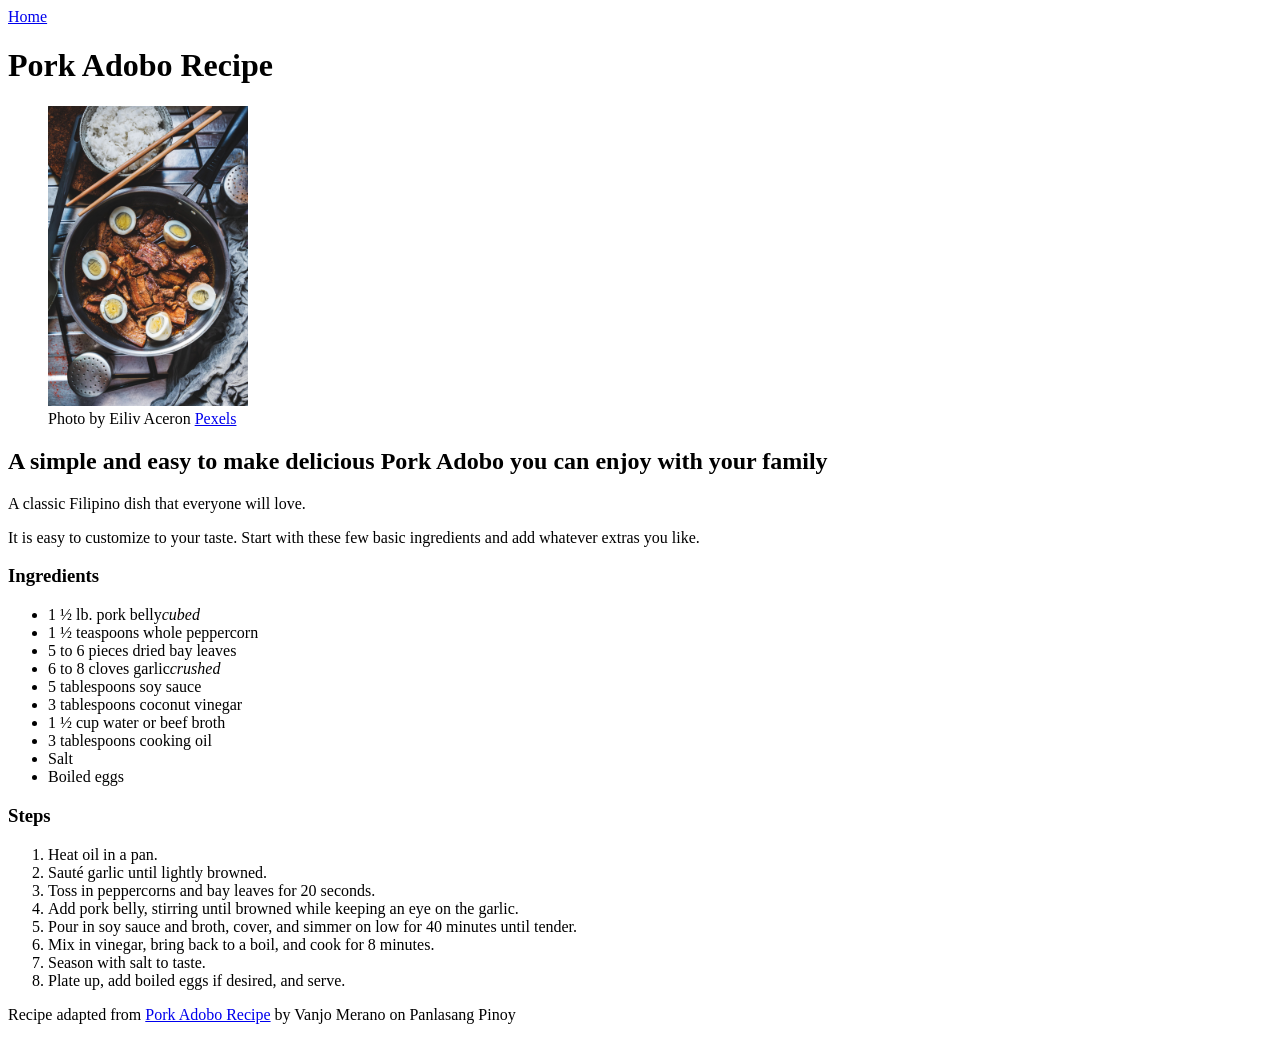
==== recipes/adobo.html @ 42902ba5 "Add folders, images, recipe pages, README intro Create index.html linking to three recipes (adobo, s" ====
<!DOCTYPE html>
<html lang="en">

<head>
    <meta charset="UTF-8">
    <meta name="viewport" content="width=device-width, initial-scale=1.0">
    <title>Pork Adobo Recipe</title>
</head>

<body>
    <a href="../index.html">Home</a>
    <h1>Pork Adobo Recipe</h1>
    <figure>
        <img src="../img/adobo.jpg" alt="Pork adobo with eggs beside the bowl of rice" width="200">
        <figcaption>
            Photo by Eiliv Aceron
            <a href="https://www.pexels.com/photo/mouthwatering-pork-adobo-with-eggs-beside-the-bowl-of-rice-6896058/"
                target="_blank" rel="noopener">Pexels</a>
        </figcaption>
    </figure>
    <h2>A simple and easy to make delicious Pork Adobo you can enjoy with your family</h2>

    <p>A classic Filipino dish that everyone will love.</p>
    <p>It is easy to customize to your taste. Start with these few basic ingredients and add whatever extras you like.</p>

    <h3>Ingredients</h3>
    <ul>
        <li>1 ½ lb. pork belly<i>cubed</i></li>
        <li>1 ½ teaspoons whole peppercorn</li>
        <li>5 to 6 pieces dried bay leaves</li>
        <li>6 to 8 cloves garlic<i>crushed</i></li>
        <li>5 tablespoons soy sauce</li>
        <li>3 tablespoons coconut vinegar</li>
        <li>1 ½ cup water or beef broth</li>
        <li>3 tablespoons cooking oil</li>
        <li>Salt</li>
        <li>Boiled eggs</li>
    </ul>
    <h3>Steps</h3>

    <ol>
        <li>Heat oil in a pan.</li>
        <li>Sauté garlic until lightly browned.</li>
        <li>Toss in peppercorns and bay leaves for 20 seconds.</li>
        <li>Add pork belly, stirring until browned while keeping an eye on the garlic.</li>
        <li>Pour in soy sauce and broth, cover, and simmer on low for 40 minutes until tender.</li>
        <li>Mix in vinegar, bring back to a boil, and cook for 8 minutes.</li>
        <li>Season with salt to taste.</li>
        <li>Plate up, add boiled eggs if desired, and serve.</li>
    </ol>
    <p>Recipe adapted from <a href="https://panlasangpinoy.com/basic-pork-adobo-recipe/" target="_blank" rel="noopener">Pork Adobo Recipe</a> by Vanjo Merano on Panlasang Pinoy</p>

</body>

</html>
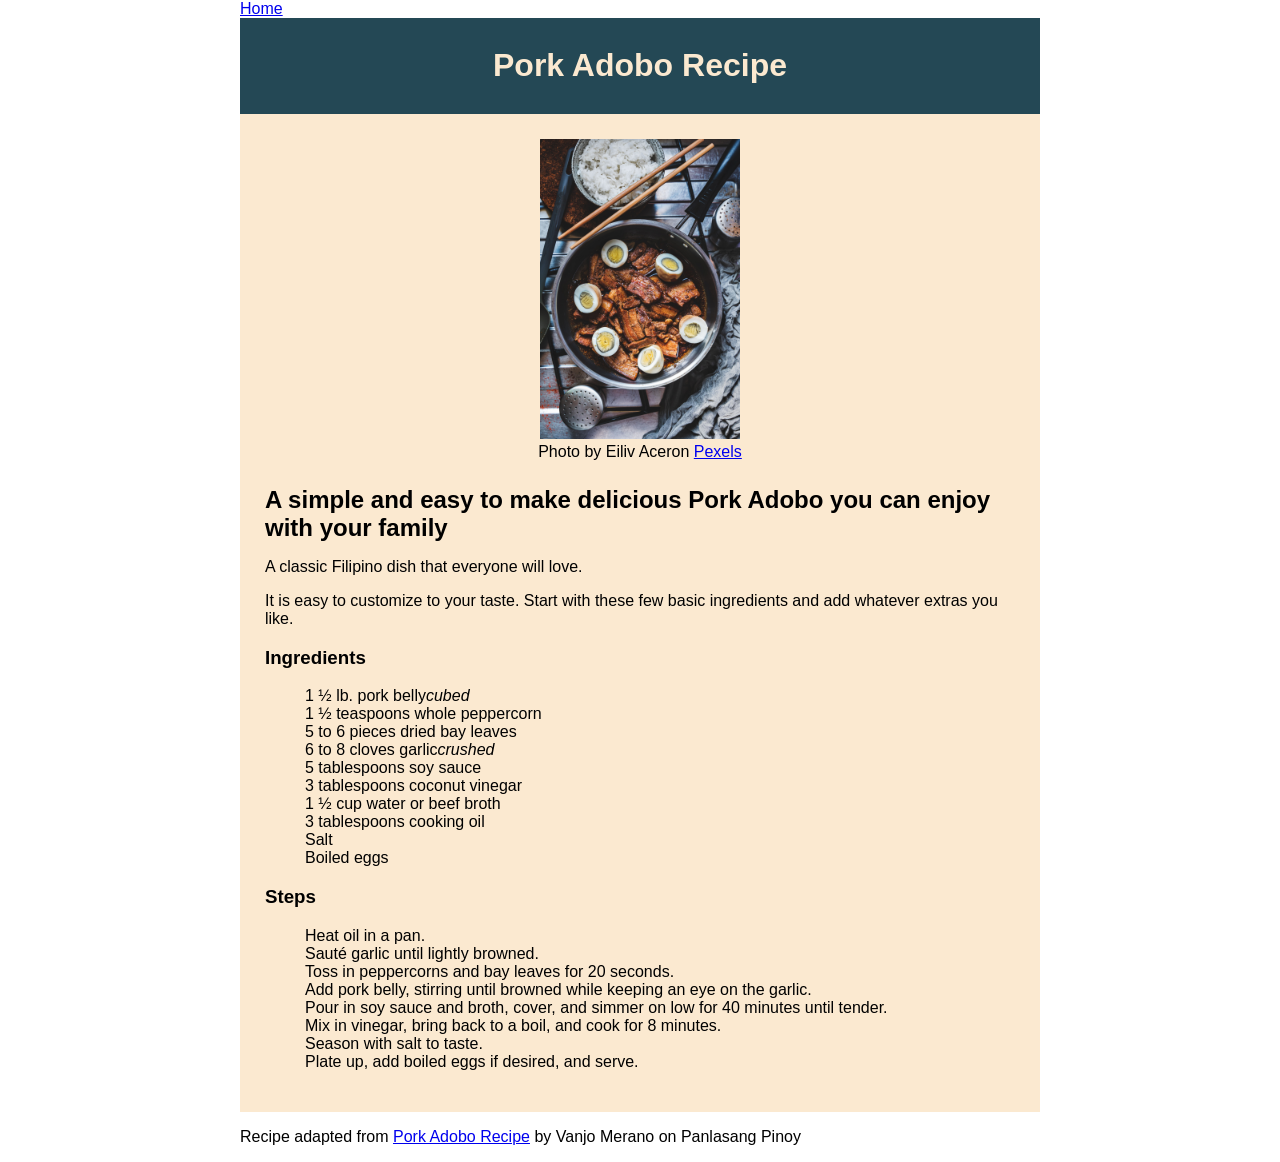
==== commit 7571d55b: "Style recipe pages with shared layout and nav Add header, nav and footer with div groupings across p" ====
--- a/recipes/adobo.html
+++ b/recipes/adobo.html
@@ -5,50 +5,71 @@
     <meta charset="UTF-8">
     <meta name="viewport" content="width=device-width, initial-scale=1.0">
     <title>Pork Adobo Recipe</title>
+    <link rel="stylesheet" href="../style.css">
 </head>
 
 <body>
     <a href="../index.html">Home</a>
-    <h1>Pork Adobo Recipe</h1>
-    <figure>
-        <img src="../img/adobo.jpg" alt="Pork adobo with eggs beside the bowl of rice" width="200">
-        <figcaption>
-            Photo by Eiliv Aceron
-            <a href="https://www.pexels.com/photo/mouthwatering-pork-adobo-with-eggs-beside-the-bowl-of-rice-6896058/"
-                target="_blank" rel="noopener">Pexels</a>
-        </figcaption>
-    </figure>
-    <h2>A simple and easy to make delicious Pork Adobo you can enjoy with your family</h2>
+    <header class="main">
+        <h1>Pork Adobo Recipe</h1>
+    </header>
+    <div class="recipe-header">
+        <figure>
+            <img src="../img/adobo.jpg" alt="Pork adobo with eggs beside the bowl of rice" width="200">
+            <figcaption>
+                Photo by Eiliv Aceron
+                <a href="https://www.pexels.com/photo/mouthwatering-pork-adobo-with-eggs-beside-the-bowl-of-rice-6896058/"
+                    target="_blank" rel="noopener">Pexels</a>
+            </figcaption>
+        </figure>
+    </div>
+    <div class="recipe-container">
+        <div class="recipe-info">
+            <h2>A simple and easy to make delicious Pork Adobo you can enjoy with your family</h2>
 
-    <p>A classic Filipino dish that everyone will love.</p>
-    <p>It is easy to customize to your taste. Start with these few basic ingredients and add whatever extras you like.</p>
+            <p>A classic Filipino dish that everyone will love.</p>
+            <p>It is easy to customize to your taste. Start with these few basic ingredients and add whatever extras you
+                like.</p>
+        </div>
+        <div class="ingredients">
+            <h3>Ingredients</h3>
+            <ul>
+                <li>1 ½ lb. pork belly<i>cubed</i></li>
+                <li>1 ½ teaspoons whole peppercorn</li>
+                <li>5 to 6 pieces dried bay leaves</li>
+                <li>6 to 8 cloves garlic<i>crushed</i></li>
+                <li>5 tablespoons soy sauce</li>
+                <li>3 tablespoons coconut vinegar</li>
+                <li>1 ½ cup water or beef broth</li>
+                <li>3 tablespoons cooking oil</li>
+                <li>Salt</li>
+                <li>Boiled eggs</li>
+            </ul>
+        </div>
+        <div class="recipe-steps">
+            <h3>Steps</h3>
 
-    <h3>Ingredients</h3>
-    <ul>
-        <li>1 ½ lb. pork belly<i>cubed</i></li>
-        <li>1 ½ teaspoons whole peppercorn</li>
-        <li>5 to 6 pieces dried bay leaves</li>
-        <li>6 to 8 cloves garlic<i>crushed</i></li>
-        <li>5 tablespoons soy sauce</li>
-        <li>3 tablespoons coconut vinegar</li>
-        <li>1 ½ cup water or beef broth</li>
-        <li>3 tablespoons cooking oil</li>
-        <li>Salt</li>
-        <li>Boiled eggs</li>
-    </ul>
-    <h3>Steps</h3>
+            <ol>
+                <li>Heat oil in a pan.</li>
+                <li>Sauté garlic until lightly browned.</li>
+                <li>Toss in peppercorns and bay leaves for 20 seconds.</li>
+                <li>Add pork belly, stirring until browned while keeping an eye on the garlic.</li>
+                <li>Pour in soy sauce and broth, cover, and simmer on low for 40 minutes until tender.</li>
+                <li>Mix in vinegar, bring back to a boil, and cook for 8 minutes.</li>
+                <li>Season with salt to taste.</li>
+                <li>Plate up, add boiled eggs if desired, and serve.</li>
+            </ol>
+        </div>
+    </div>
+    <footer>
+        <p>Recipe adapted from <a href="https://panlasangpinoy.com/basic-pork-adobo-recipe/" target="_blank"
+                rel="noopener">Pork Adobo Recipe</a> by Vanjo Merano on Panlasang Pinoy</p>
+    </footer>
 
-    <ol>
-        <li>Heat oil in a pan.</li>
-        <li>Sauté garlic until lightly browned.</li>
-        <li>Toss in peppercorns and bay leaves for 20 seconds.</li>
-        <li>Add pork belly, stirring until browned while keeping an eye on the garlic.</li>
-        <li>Pour in soy sauce and broth, cover, and simmer on low for 40 minutes until tender.</li>
-        <li>Mix in vinegar, bring back to a boil, and cook for 8 minutes.</li>
-        <li>Season with salt to taste.</li>
-        <li>Plate up, add boiled eggs if desired, and serve.</li>
-    </ol>
-    <p>Recipe adapted from <a href="https://panlasangpinoy.com/basic-pork-adobo-recipe/" target="_blank" rel="noopener">Pork Adobo Recipe</a> by Vanjo Merano on Panlasang Pinoy</p>
+
+
+
+
 
 </body>
 
--- a/style.css
+++ b/style.css
@@ -0,0 +1,49 @@
+body {
+    width: 800px;
+    margin: auto;
+    font-family: Lato, sans-serif;
+}
+.main {
+    background-color: #244855;
+    text-align: center;
+    padding: 8px;
+    color: #FBE9D0;
+}
+
+.main ul {
+    margin-bottom: 0;
+}
+.main li {
+    display: inline-flex;
+    padding: 15px 20px;
+    /* background-color: rgb(161, 121, 236); */
+    font-size:large;
+    
+}
+
+.main li a {
+    text-decoration: none;
+    color: #FBE9D0;
+}
+
+/* recipes page */
+.recipe-header figure {
+    background-color: #FBE9D0;
+    text-align: center;
+    margin: 0;
+    padding-top: 25px;
+}
+
+div.recipe-container {
+    background-color: #FBE9D0;
+    padding: 25px;
+    
+}
+
+ul, ol {
+list-style-type: none;
+}
+
+h2 {
+    margin: 0;
+}
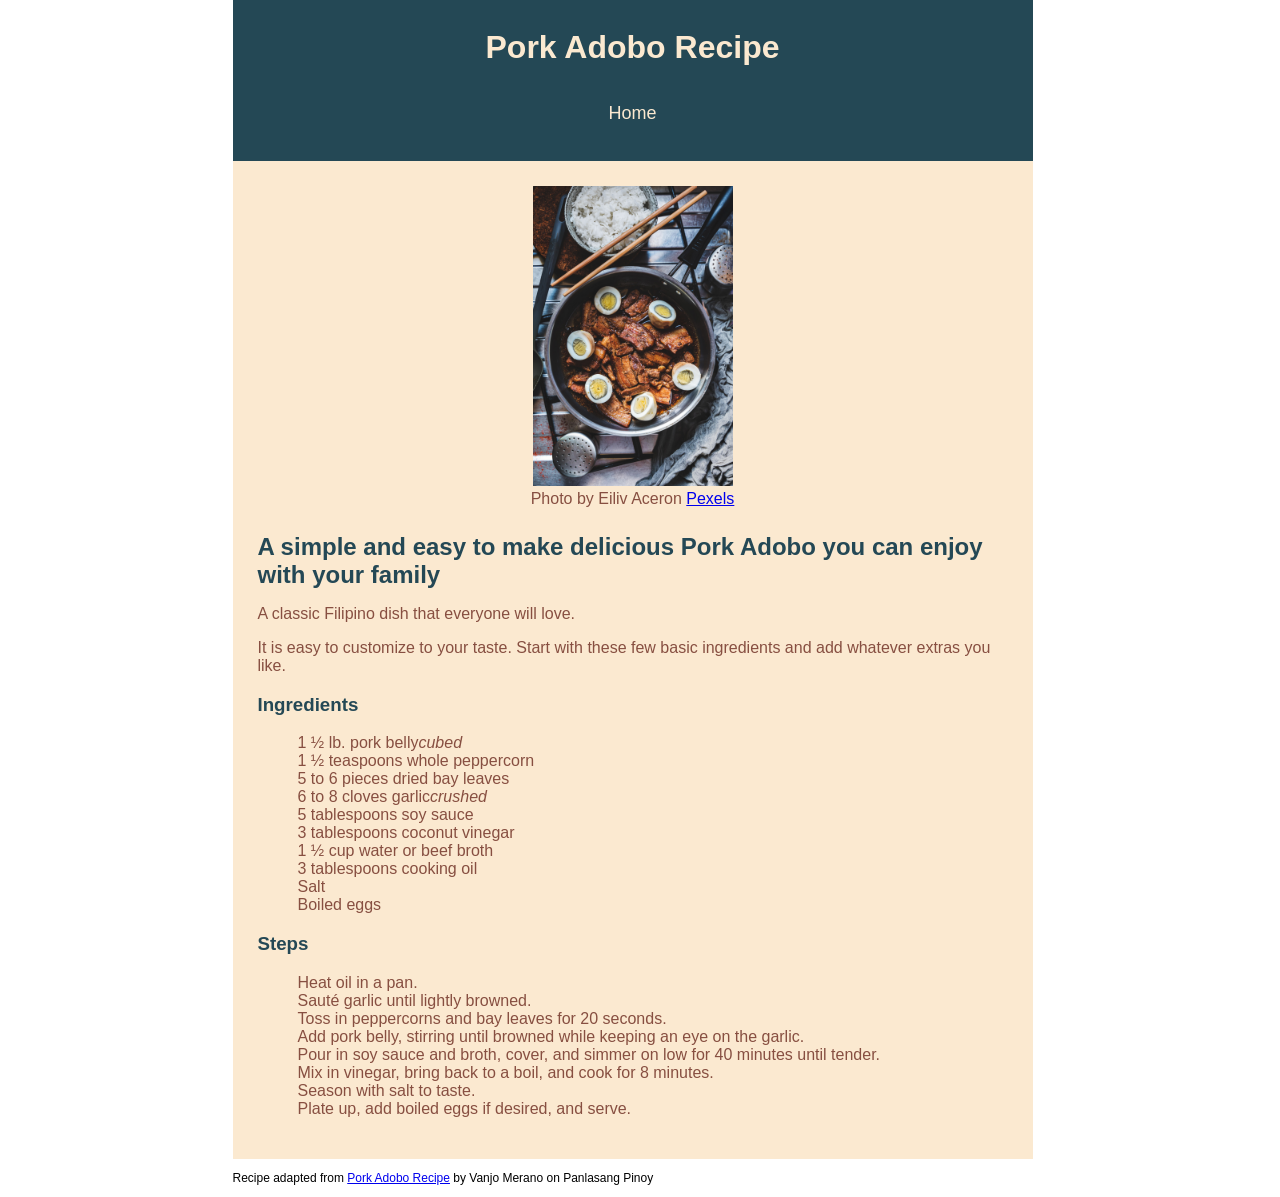
==== commit cfdd77e2: "Align headers across pages and fix scrollbar shift Reserve scrollbar space on html so page edges lin" ====
--- a/recipes/adobo.html
+++ b/recipes/adobo.html
@@ -9,9 +9,15 @@
 </head>
 
 <body>
-    <a href="../index.html">Home</a>
+    
     <header class="main">
-        <h1>Pork Adobo Recipe</h1>
+        <!-- <a href="../index.html">Home</a> -->
+         <h1>Pork Adobo Recipe</h1>
+        <nav>
+    <ul>
+      <li><a href="../index.html">Home</a></li>
+    </ul>
+  </nav>
     </header>
     <div class="recipe-header">
         <figure>
--- a/style.css
+++ b/style.css
@@ -1,3 +1,8 @@
+html {
+    overflow-y: auto;
+scrollbar-gutter: stable;
+}
+
 body {
     width: 800px;
     margin: auto;
@@ -5,13 +10,26 @@
 }
 .main {
     background-color: #244855;
-    text-align: center;
     padding: 8px;
     color: #FBE9D0;
+    height: 145px;
+    text-align: center;
+    /* display: flex;
+    justify-content: center;
+    align-items: center;
+    flex-direction: column; */
 }
+
+/* .main h1 {
+    display: flex;
+    justify-content: center;
+    align-items: center;
+    flex-direction: column;
+} */
 
 .main ul {
     margin-bottom: 0;
+    padding: 0;
 }
 .main li {
     display: inline-flex;
@@ -32,11 +50,13 @@
     text-align: center;
     margin: 0;
     padding-top: 25px;
+    color: #874F41;
 }
 
 div.recipe-container {
     background-color: #FBE9D0;
     padding: 25px;
+    color: #874F41;
     
 }
 
@@ -46,4 +66,13 @@
 
 h2 {
     margin: 0;
+}
+
+.recipe-container h2,
+.recipe-container h3 {
+    color: #244855;
+}
+
+footer {
+    font-size: 12px;
 }
